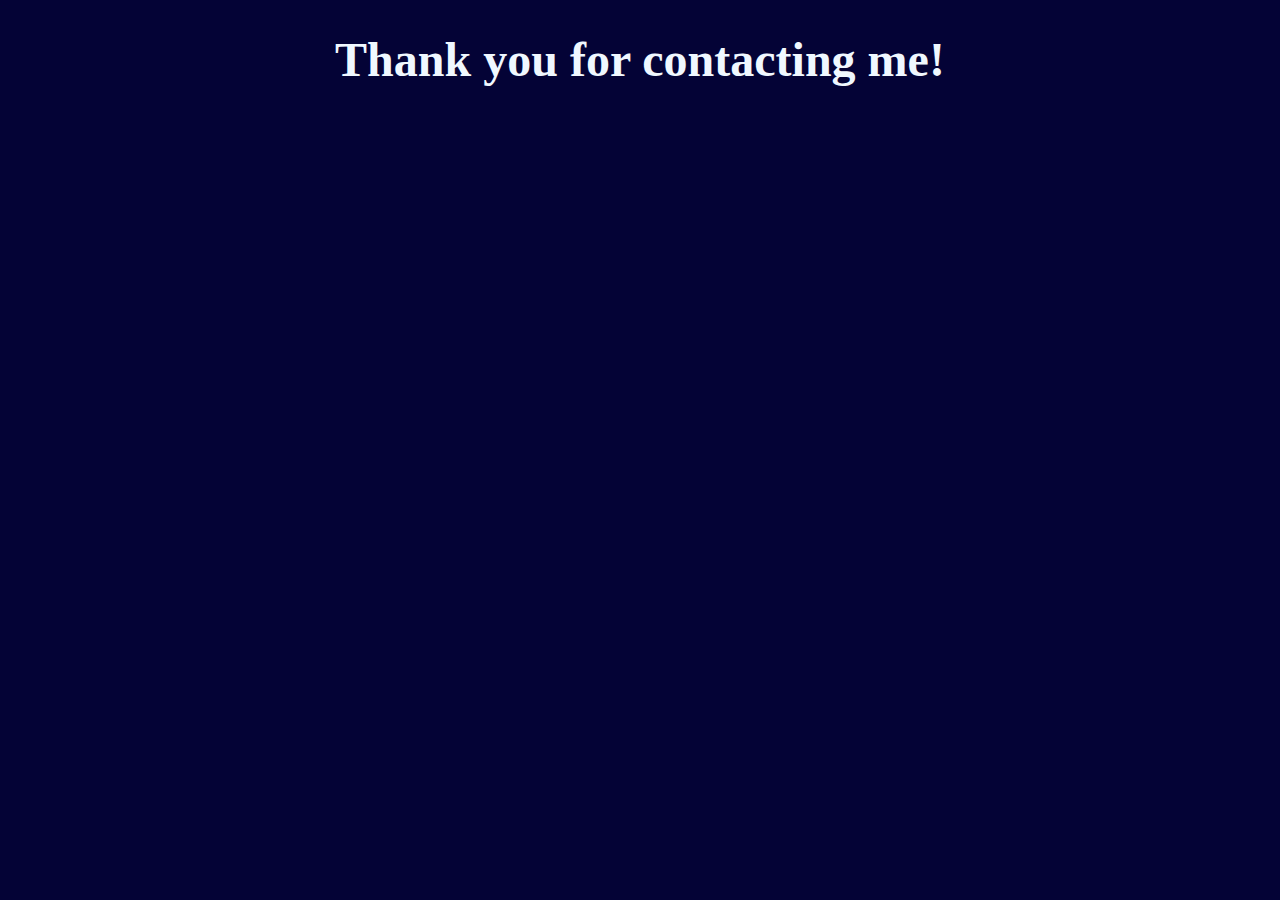
==== thankyou.html @ 4f183fe3 "Add files via upload" ====
<!DOCTYPE html>
<html lang="en">
<head>
    <meta charset="UTF-8">
    <meta http-equiv="X-UA-Compatible" content="IE=edge">
    <meta name="viewport" content="width=device-width, initial-scale=1.0">
    <title>Thank you</title>
</head>

<style>
    body{
        background-color: #040336;
        text-align: center;
    }
    h1{
        font-size: 3rem;
        color: aliceblue;
        
    }
</style>



<body>
    <h1>Thank you for contacting me!</h1>
</body>
</html>
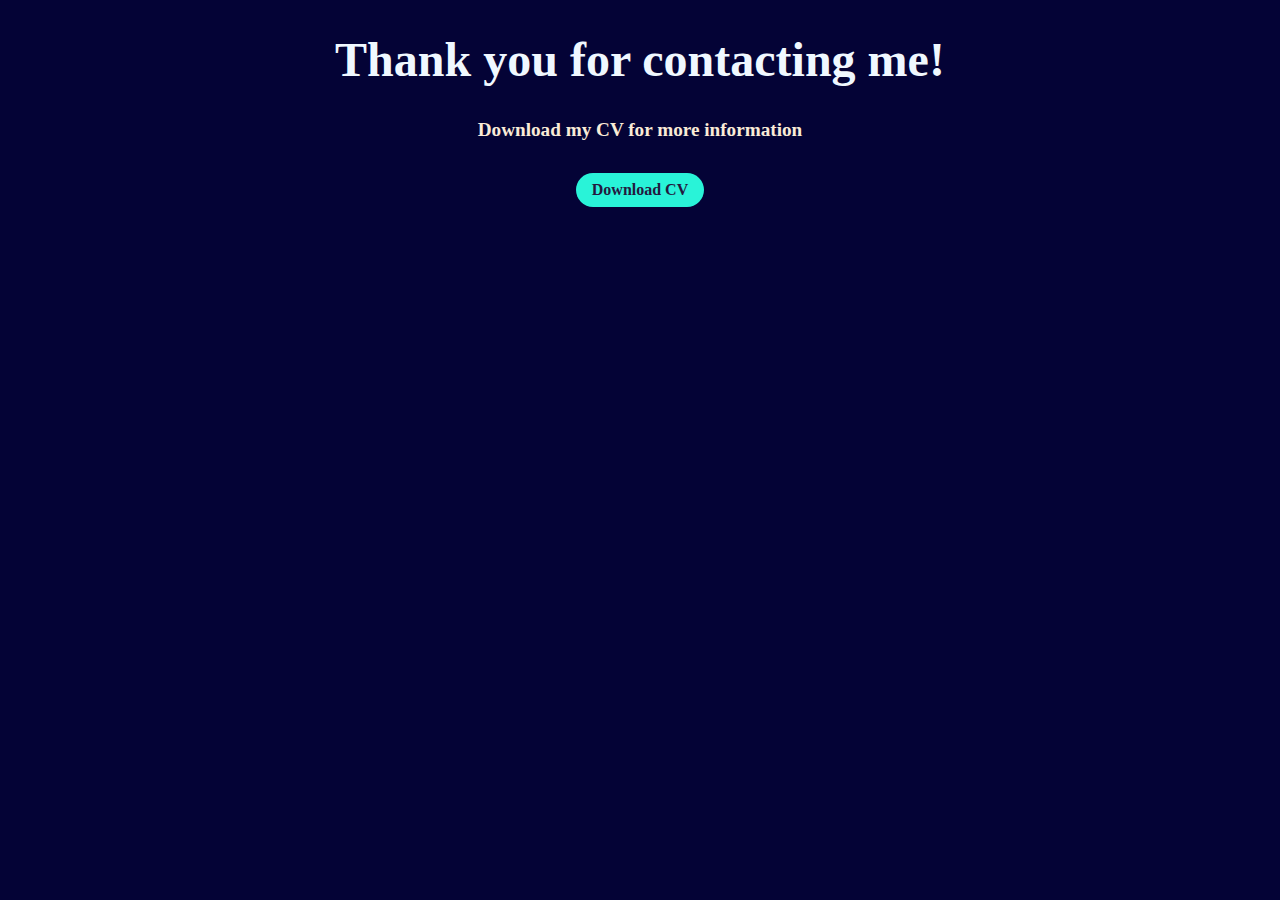
==== commit 1ad41ae5: "Add files via upload" ====
--- a/thankyou.html
+++ b/thankyou.html
@@ -8,20 +8,44 @@
 </head>
 
 <style>
-    body{
+    body {
         background-color: #040336;
         text-align: center;
     }
-    h1{
+    h1 {
         font-size: 3rem;
         color: aliceblue;
-        
+    }
+    h2 {
+        font-size: 1.2rem;
+        color: antiquewhite;
+    }
+    a {
+        display: inline-flex;
+        justify-content: center;
+        align-items: center;
+        padding: 0.5rem 1rem;
+        font-size: 1rem;
+        background: rgb(41, 243, 216);
+        border-radius: 4rem;
+        color: #23193f;
+        margin: 1rem 0.5rem;
+        transition: 0.5s ease;
+        text-decoration: none;
+        font-weight: 600;
+    }
+    a:hover {
+        background: rgb(38, 238, 211);
+        color: #23193f;
+        box-shadow: 0 0 1rem rgb(38, 238, 211);
     }
 </style>
 
-
-
 <body>
     <h1>Thank you for contacting me!</h1>
+    <h2>Download my CV for more information</h2>
+    <div>
+        <a href="Sahjul Hoque_Resume_2024.pdf" class="btn" target="_blank" rel="noopener noreferrer">Download CV</a>
+    </div>
 </body>
-</html>+</html>
